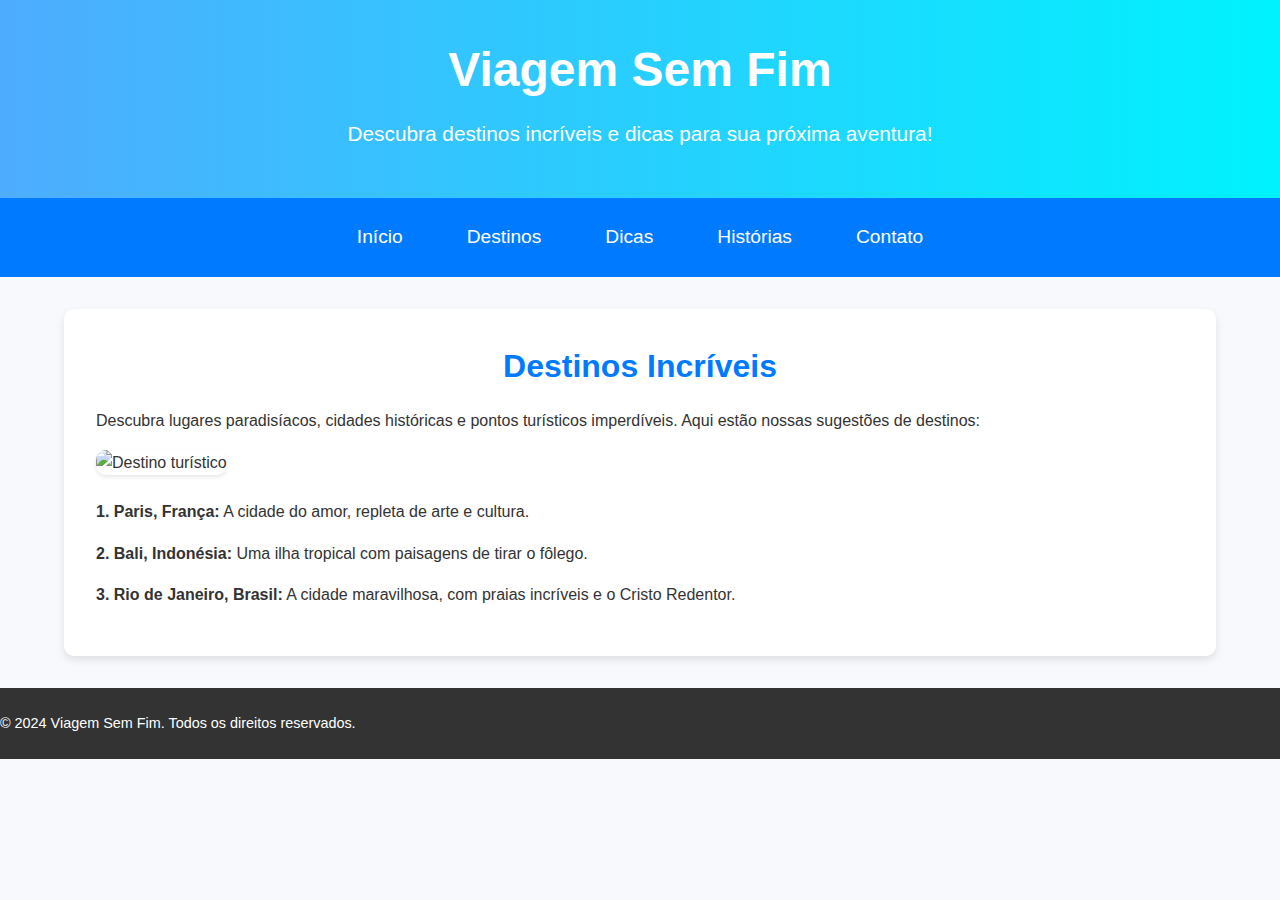
==== blog/destinos.html @ 4c17479b "first commit" ====
<!DOCTYPE html>
<html lang="pt-BR">
<head>
    <meta charset="UTF-8">
    <meta name="viewport" content="width=device-width, initial-scale=1.0">
    <title>Viagem Sem Fim - Destinos</title>
    <link rel="stylesheet" href="css/style.css">
</head>
<body>
    <header>
        <h1>Viagem Sem Fim</h1>
        <p>Descubra destinos incríveis e dicas para sua próxima aventura!</p>
    </header>
    <nav>
        <a href="index.html">Início</a>
        <a href="destinos.html">Destinos</a>
        <a href="dicas.html">Dicas</a>
        <a href="historias.html">Histórias</a>
        <a href="contato.html">Contato</a>
    </nav>
    <div class="container">
        <section>
            <h2>Destinos Incríveis</h2>
            <p>Descubra lugares paradisíacos, cidades históricas e pontos turísticos imperdíveis. Aqui estão nossas sugestões de destinos:</p>
            <img src="https://oficinadeinverno.com.br/cdn/shop/articles/eiffel-tower-sunrise1.jpg?v=1659494576&width=1300" alt="Destino turístico">
            <p><strong>1. Paris, França:</strong> A cidade do amor, repleta de arte e cultura.</p>
            <p><strong>2. Bali, Indonésia:</strong> Uma ilha tropical com paisagens de tirar o fôlego.</p>
            <p><strong>3. Rio de Janeiro, Brasil:</strong> A cidade maravilhosa, com praias incríveis e o Cristo Redentor.</p>
        </section>
    </div>
    <footer>
        <p>&copy; 2024 Viagem Sem Fim. Todos os direitos reservados.</p>
    </footer>
</body>
</html>
---- blog/css/style.css ----
/* Reset básico */
* {
    margin: 0;
    padding: 0;
    box-sizing: border-box;
}

/* Corpo geral */
body {
    font-family: 'Arial', sans-serif;
    line-height: 1.6;
    background-color: #f7f9fc;
    color: #333;
}

/* Cabeçalho */
header {
    background: linear-gradient(to right, #4facfe, #00f2fe);
    color: white;
    text-align: center;
    padding: 2rem 1rem;
    box-shadow: 0 4px 6px rgba(0, 0, 0, 0.1);
}

header h1 {
    font-size: 3rem;
    margin-bottom: 0.5rem;
    text-align: center;
}

header p {
    font-size: 1.3rem;
    margin-top: 0.5rem;
    text-align: center;
}

/* Navegação */
nav {
    background: #007bff;
    display: flex;
    justify-content: center;
    padding: 1rem 0;
}

nav a {
    color: white;
    text-decoration: none;
    margin: 0 1rem;
    font-size: 1.2rem;
    padding: 0.5rem 1rem;
    border-radius: 5px;
    transition: background 0.3s ease;
}

nav a:hover {
    background: #0056b3;
}

/* Conteúdo principal */
.container {
    width: 90%;
    max-width: 1200px;
    margin: 2rem auto;
    background: white;
    padding: 2rem;
    border-radius: 10px;
    box-shadow: 0 4px 8px rgba(0, 0, 0, 0.1);
}

/* Títulos das seções */
h2 {
    font-size: 2rem;
    color: #007bff;
    margin-bottom: 1rem;
    text-align: center;
}

/* Parágrafos */
p {
    margin-bottom: 1rem;
    text-align: justify;
}

/* Botões */
a.btn {
    display: inline-block;
    background: #007bff;
    color: white;
    padding: 0.7rem 1.5rem;
    text-decoration: none;
    border-radius: 5px;
    font-size: 1rem;
    text-align: center;
    transition: background 0.3s ease;
}

a.btn:hover {
    background: #0056b3;
}

/* Imagens */
img {
    max-width: 100%;
    border-radius: 10px;
    margin-bottom: 1.5rem;
    box-shadow: 0 2px 4px rgba(0, 0, 0, 0.1);
}

/* Rodapé */
footer {
    text-align: center;
    background: #333;
    color: white;
    padding: 1.5rem 0;
    font-size: 0.9rem;
    margin-top: 2rem;
}

footer p {
    margin: 0;
}

/* Responsividade */
@media (max-width: 768px) {
    .container {
        width: 95%;
    }

    nav a {
        margin: 0 0.5rem;
        font-size: 1rem;
    }
}
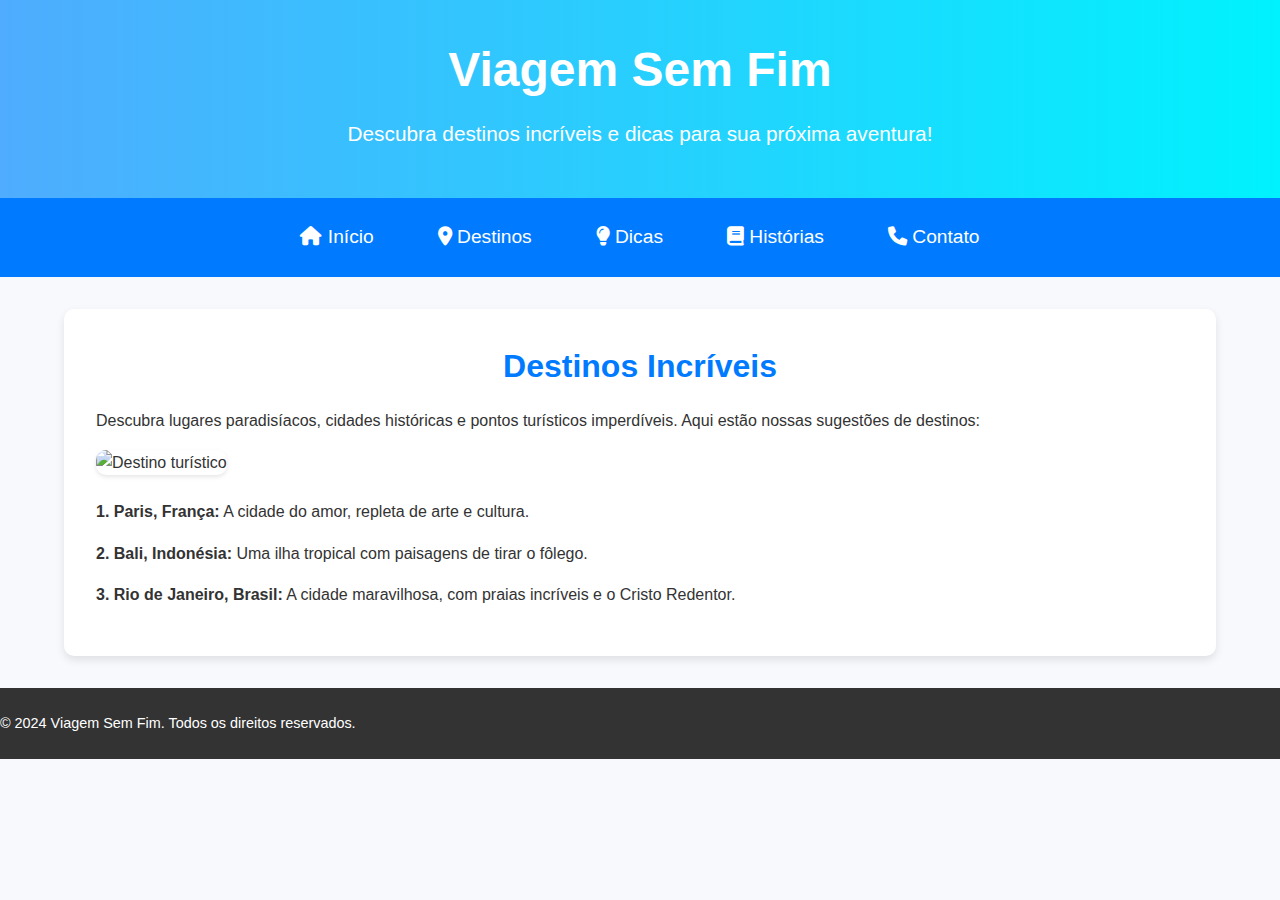
==== commit 82ce28f2: "fixes" ====
--- a/blog/destinos.html
+++ b/blog/destinos.html
@@ -1,6 +1,7 @@
 <!DOCTYPE html>
 <html lang="pt-BR">
 <head>
+    <link href="https://cdnjs.cloudflare.com/ajax/libs/font-awesome/6.0.0/css/all.min.css" rel="stylesheet">
     <meta charset="UTF-8">
     <meta name="viewport" content="width=device-width, initial-scale=1.0">
     <title>Viagem Sem Fim - Destinos</title>
@@ -12,11 +13,11 @@
         <p>Descubra destinos incríveis e dicas para sua próxima aventura!</p>
     </header>
     <nav>
-        <a href="index.html">Início</a>
-        <a href="destinos.html">Destinos</a>
-        <a href="dicas.html">Dicas</a>
-        <a href="historias.html">Histórias</a>
-        <a href="contato.html">Contato</a>
+        <a href="index.html"><i class="fa-solid fa-house"></i> Início</a>
+        <a href="destinos.html"><i class="fa-solid fa-location-dot"></i> Destinos</a>
+        <a href="dicas.html"><i class="fa-solid fa-lightbulb"></i> Dicas</a>
+        <a href="historias.html"><i class="fa-solid fa-book"></i> Histórias</a>
+        <a href="contato.html"><i class="fa-solid fa-phone"></i> Contato</a>
     </nav>
     <div class="container">
         <section>
